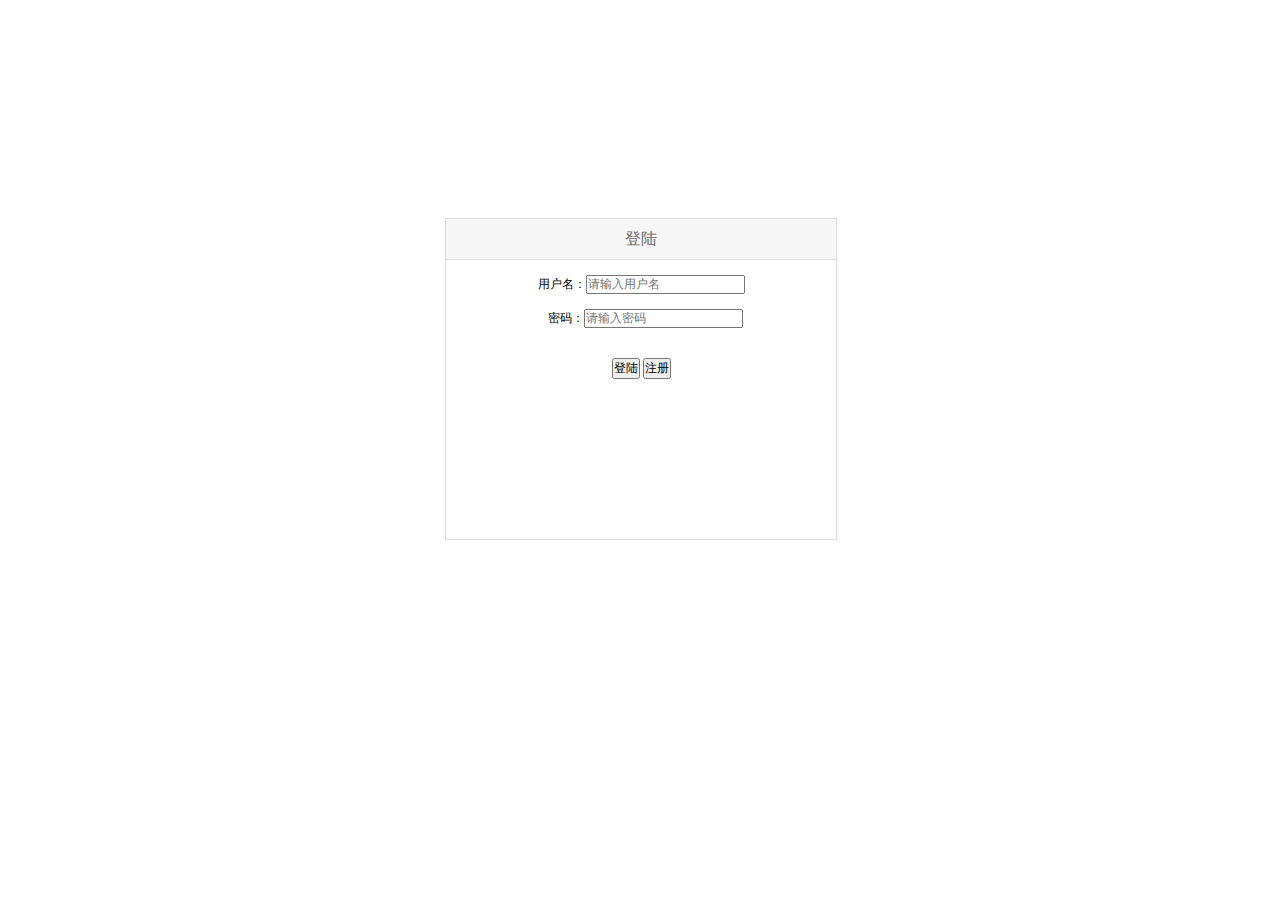
==== index.html @ 9e30e199 "js期末作品" ====
<!DOCTYPE html>
<html>
<head>
<meta charset="utf-8">
<meta http-equiv="X-UA-Compatible" content="IE=edge,chrome=1">
<title>Examples</title>
<meta name="description" content="">
<meta name="keywords" content="">
<link href="" rel="stylesheet">
<style type="text/css">
	*{
 margin: 0;
 padding: 0;
 font-family: 微软雅黑;
 font-size: 12px;
}
.box{
 width: 390px;
 height: 320px;
 border: solid 1px #ddd;
 background: #FFF;
 position: absolute;
 left: 50%;
 top:42%;
 margin-left: -195px;
 margin-top: -160px;
 text-align: center;
}
.box h2{
 font-weight: normal;
 color:#666;
 font-size: 16px;
 line-height: 40px;
 overflow: hidden;
 text-align: center;
 border-bottom: solid 1px #ddd;
 background: #f7f7f7;
}
.input_box{
 width:350px;
 padding-bottom: 15px;
 margin: 0 auto;
 overflow: hidden;
}

</style>
</head>
<body>
<div class="box">
 <h2>登陆</h2>
 <br>
 <div class="input_box">
  用户名：<input id="uname" type="text" name="user" placeholder="请输入用户名">
 </div>
 <div class="input_box">
  &nbsp;&nbsp;&nbsp;密码：<input id="upass" type="password" name="psw" placeholder="请输入密码">
 </div>
 <div id="error_box"><br></div>
 <div class="input_box">
  <button type="button" class="btn btn-primary" onclick="fnLogin()">登陆</button>    
  <a href="regist.html"><input type="button" class="btn btn-info" name="regist" value="注册"></a>
 </div>
</div>
<script type="text/javascript">
	function fnLogin() {
 var oUname = document.getElementById("uname")
 var oUpass = document.getElementById("upass")
 var oError = document.getElementById("error_box")
 var isError = true;
 if (oUname.value.length > 20 || oUname.value.length < 6) {
  oError.innerHTML = "用户名请输入6-20位字符";
  isError = false;
  return;
 }else if((oUname.value.charCodeAt(0)>=48) && (oUname.value.charCodeAt(0)<=57)){
  oError.innerHTML = "首字符必须为字母";
  return;
 }else for(var i=0;i<oUname.value.charCodeAt(i);i++){
  if((oUname.value.charCodeAt(i)<48)||(oUname.value.charCodeAt(i)>57) && (oUname.value.charCodeAt(i)<97)||(oUname.value.charCodeAt(i)>122)){
   oError.innerHTML = "必须为字母跟数字组成";
   return;
  }
 }
 
 if (oUpass.value.length > 20 || oUpass.value.length < 6) {
  oError.innerHTML = "密码请输入6-20位字符"
  isError = false;
  return;
 }
 window.alert("登录成功")
}

</script>
</body>
</html>
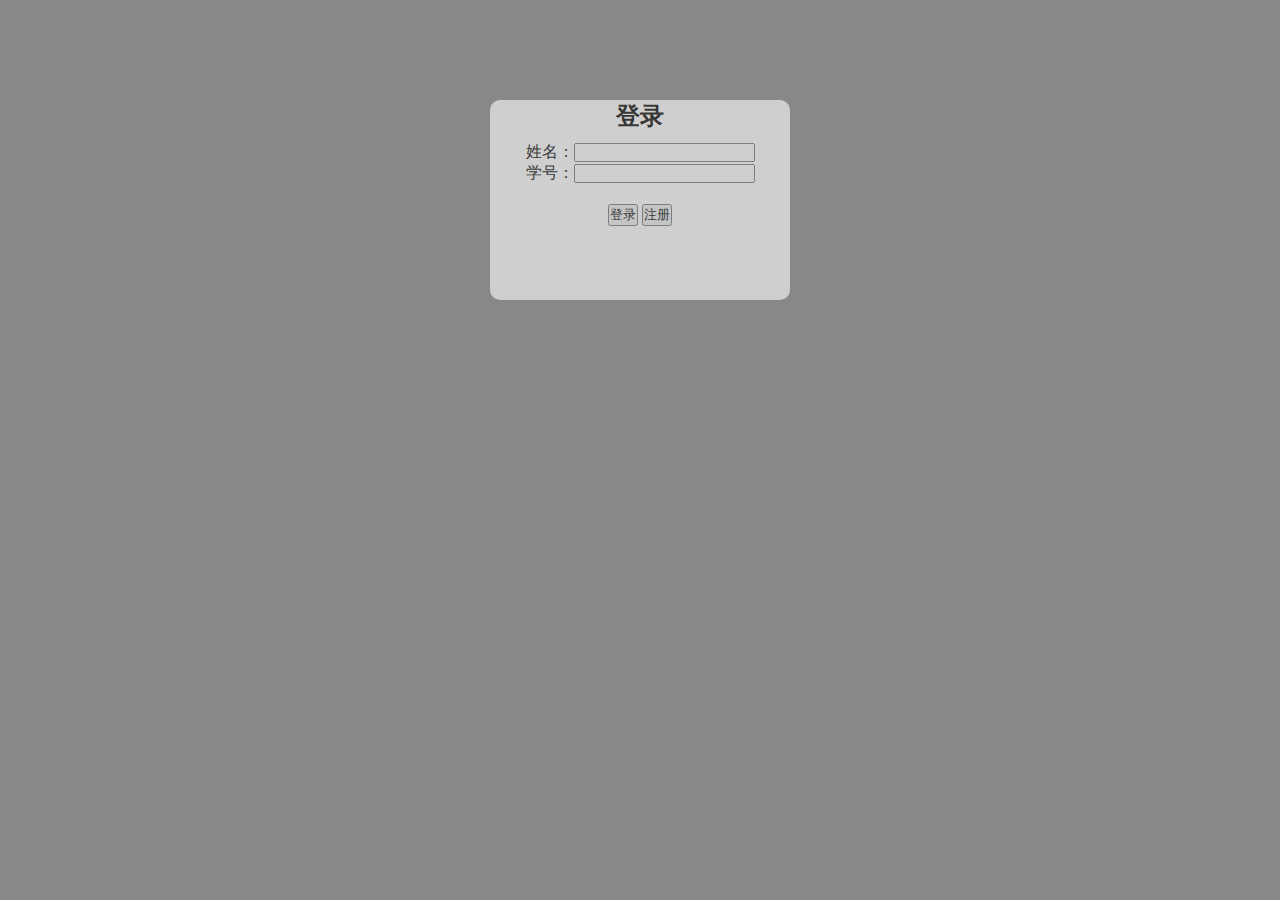
==== commit 2daa5b57: "完成" ====
--- a/index.html
+++ b/index.html
@@ -3,92 +3,26 @@
 <head>
 <meta charset="utf-8">
 <meta http-equiv="X-UA-Compatible" content="IE=edge,chrome=1">
-<title>Examples</title>
+<title>我的大学生活</title>
 <meta name="description" content="">
 <meta name="keywords" content="">
-<link href="" rel="stylesheet">
-<style type="text/css">
-	*{
- margin: 0;
- padding: 0;
- font-family: 微软雅黑;
- font-size: 12px;
-}
-.box{
- width: 390px;
- height: 320px;
- border: solid 1px #ddd;
- background: #FFF;
- position: absolute;
- left: 50%;
- top:42%;
- margin-left: -195px;
- margin-top: -160px;
- text-align: center;
-}
-.box h2{
- font-weight: normal;
- color:#666;
- font-size: 16px;
- line-height: 40px;
- overflow: hidden;
- text-align: center;
- border-bottom: solid 1px #ddd;
- background: #f7f7f7;
-}
-.input_box{
- width:350px;
- padding-bottom: 15px;
- margin: 0 auto;
- overflow: hidden;
-}
-
-</style>
+<link href="css/login.css" rel="stylesheet">
+<script type="text/javascript" src="js/jquery-1.8.3.js"></script>
+<script type="text/javascript" src="js/login.js"></script>
 </head>
 <body>
-<div class="box">
- <h2>登陆</h2>
- <br>
- <div class="input_box">
-  用户名：<input id="uname" type="text" name="user" placeholder="请输入用户名">
- </div>
- <div class="input_box">
-  &nbsp;&nbsp;&nbsp;密码：<input id="upass" type="password" name="psw" placeholder="请输入密码">
- </div>
- <div id="error_box"><br></div>
- <div class="input_box">
-  <button type="button" class="btn btn-primary" onclick="fnLogin()">登陆</button>    
-  <a href="regist.html"><input type="button" class="btn btn-info" name="regist" value="注册"></a>
- </div>
+<div class="dl1">
+    <div class="dl2">
+    	<h2>登录</h2>
+    	<div class="dl3">
+    		姓名：<input type="text" id="name"><br>
+    		学号：<input type="text" id="psw"><br>
+    		<div class="btn">
+	    		<input type="button" value="登录" id="login">
+	    		<input type="button" value="注册" id="register">
+    		</div>
+    	</div>
+    </div>
 </div>
-<script type="text/javascript">
-	function fnLogin() {
- var oUname = document.getElementById("uname")
- var oUpass = document.getElementById("upass")
- var oError = document.getElementById("error_box")
- var isError = true;
- if (oUname.value.length > 20 || oUname.value.length < 6) {
-  oError.innerHTML = "用户名请输入6-20位字符";
-  isError = false;
-  return;
- }else if((oUname.value.charCodeAt(0)>=48) && (oUname.value.charCodeAt(0)<=57)){
-  oError.innerHTML = "首字符必须为字母";
-  return;
- }else for(var i=0;i<oUname.value.charCodeAt(i);i++){
-  if((oUname.value.charCodeAt(i)<48)||(oUname.value.charCodeAt(i)>57) && (oUname.value.charCodeAt(i)<97)||(oUname.value.charCodeAt(i)>122)){
-   oError.innerHTML = "必须为字母跟数字组成";
-   return;
-  }
- }
- 
- if (oUpass.value.length > 20 || oUpass.value.length < 6) {
-  oError.innerHTML = "密码请输入6-20位字符"
-  isError = false;
-  return;
- }
- window.alert("登录成功")
-}
-
-</script>
 </body>
-</html>
+</html>--- a/css/login.css
+++ b/css/login.css
@@ -0,0 +1,42 @@
+@charset "UTF-8";
+/**
+ * 
+ * @authors Your Name (you@example.org)
+ * @date    2017-12-11 12:18:20
+ * @version $Id$
+ */
+*{
+	margin: 0px;
+	padding: 0px;
+}
+  body{
+  	 text-align:center;
+  	 background-color: #888;
+  	}
+.dl1{
+	width: 100%;
+	position: relative;
+	background: url(images/01.jpg) 0px no-repeat;
+	background-size: 100%;
+}
+.dl2{
+	border-radius:10px;
+	width: 300px;
+	height: 200px;
+	margin:0 auto;
+	margin-top: 100px;
+	background: white;
+	opacity: 0.6;
+	border:0px solid black;
+	text-align: center;
+}
+h2{
+	font-family: "华文行楷";
+}
+.dl3{
+	margin-top: 10px;
+}
+.btn{
+	margin-top: 20px;
+}
+
